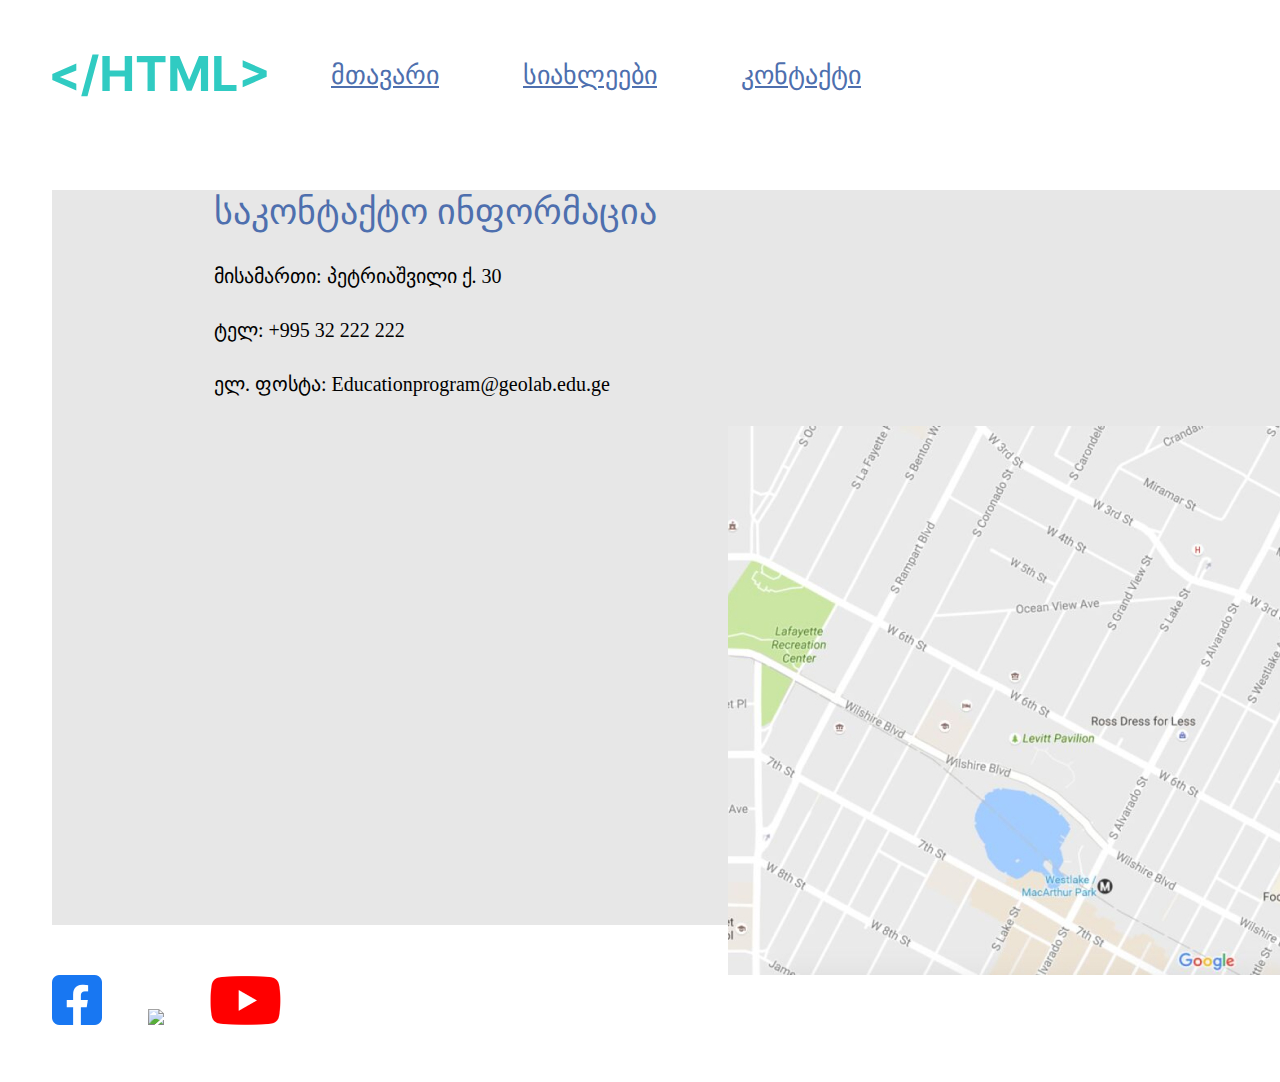
==== pages/contact.html @ 7864d2a6 "Commit N1" ====
<!DOCTYPE html>
<html>
	<head>
		
		<title>Lecture 3</title>
		<link rel="stylesheet" type="text/css" href="../CSS/reset.css">
		<link rel="stylesheet" type="text/css" href="../CSS/style.css">
	</head>
	<body>
		<header>
			<img class="logo" src="../images/logo.svg" alt="html logo">
			<nav>
				
				<ul>
					<li>
						<a href="../index.html">მთავარი</a>
					</li>
					<li>
						<a href="news.html">სიახლეები</a>
					</li>
					<li>
						<a href="/#">კონტაქტი</a>
					</li>
				</ul>
			</nav>

		</header>
		<section class="sect1">
			<p class="p11">
				საკონტაქტო ინფორმაცია
			</p>
			<p class="p12">
				მისამართი: პეტრიაშვილი ქ. 30
			</p>
			<p class="p13">
				ტელ: +995 32 222 222
			</p>
			<p class="p14">
				ელ. ფოსტა: Educationprogram@geolab.edu.ge
			</p>
			<img class="Limg" src="../images/map.jpg">
		</section>
	
	    <footer class="ft">
			<img src="../images/fb.png">
			<img class="img9" src="../images/line.png">
			<img src="../images/yt.png">
		</footer>
	
	</body>
	
</html>
---- CSS/style.css ----
body{
	padding: 54px 52px;
}
header{
	margin-bottom: 54px;
}
a {
	font-size: 26px;
	color: #4E6FAE;
}
.logo{
	vertical-align: middle;
	margin-right: 60px;
}
nav{
	display: inline-block;
	vertical-align: middle;
}
.my26{
	width: 30px;
	height: 30px;
	background-color: #5012D5;
	font-size: 24px;
line-height: 28px;
color: #84FF81;
padding: 10px;
}
li{
	display: inline-block;
	margin-right: 80px;
}
.articleimg{
	margin-right: 66px;
margin-bottom: 30px;
}
.textdiv{
	width: 780px;
	display: inline-block;
	vertical-align: top;
}
p{
	font-size: 16px;
	margin-bottom: 30px;
} h3{
	margin-top: 15px;
	margin-bottom: 15px;
}
h4{

	margin-top: 15px;
	margin-bottom: 15px;
	font-size: 20px;
line-height: 24px;

color: #4E6FAE;


}
.text2 {
width: 1021px;
height: 148px;
}
.html{
	margin-left: 150px;
	display: block;
}
.news{
	display: inline-block;
	font-size: 26px;
line-height: 31px;
margin-top: 120px;
margin-right: 18px;
margin-left: 150px;


color: blue;

}
.div2{
	display: inline-block;
	font-size: 26px;
line-height: 31px;

color: #4E6FAE;

}
.div3{position: absolute;
	margin-left: 150px;
width: 500px;
height: 192px;

background: #E7E7E7;
}
.p1{
	margin-top: 21px;
	margin-right: 170px;
	margin-left: 23px;
	font-size: 20px;
line-height: 24px;
color: #3F4145;

}
.img1{
	display: inline-block;
	position: absolute;
	margin-right: 387px;
	margin-left: 36px;
width: 77px;
height: 77px;
}
.p3{
	padding-left: 150px;
}

.div4{ display: inline-block;
width: 500px;
height: 192px;

background: #E7E7E7;
	margin-left: 746px;
}
.p4{
	font-size: 20px;
line-height: 24px;

color: #3F4145;
 margin-left: 29px;
 margin-top: 21px;
}
.img5{
	margin-left: 36px;
	margin-right: 373px;
	position: absolute;
width: 89px;
height: 89px;

}
.p5{
	display: inline-block;
width: 335px;
height: 95px;
margin-left: 148px;
}
.sect1{
width: 1660px;
height: 735px;

background: #E7E7E7;
}
.p11{
	margin-top: 93px;
	margin-left: 162px;
	font-size: 36px;
line-height: 44px;

color: #4E6FAE;

}
.p12{ 
	margin-left: 162px;
	font-size: 20px;
line-height: 24px;


}
.p13{
	margin-left: 162px;
	font-size: 20px;
line-height: 24px;


}
.p14{
	margin-left: 162px;
	font-size: 20px;
line-height: 24px;

}
.Limg{
	position: absolute;
width: 944px;
height: 549px;
margin-left: 676px;
}
.img9{
	margin-left: 42px;
	margin-right: 42px;
}
.art5{
}
.ft{
	margin-top: 50px;
}
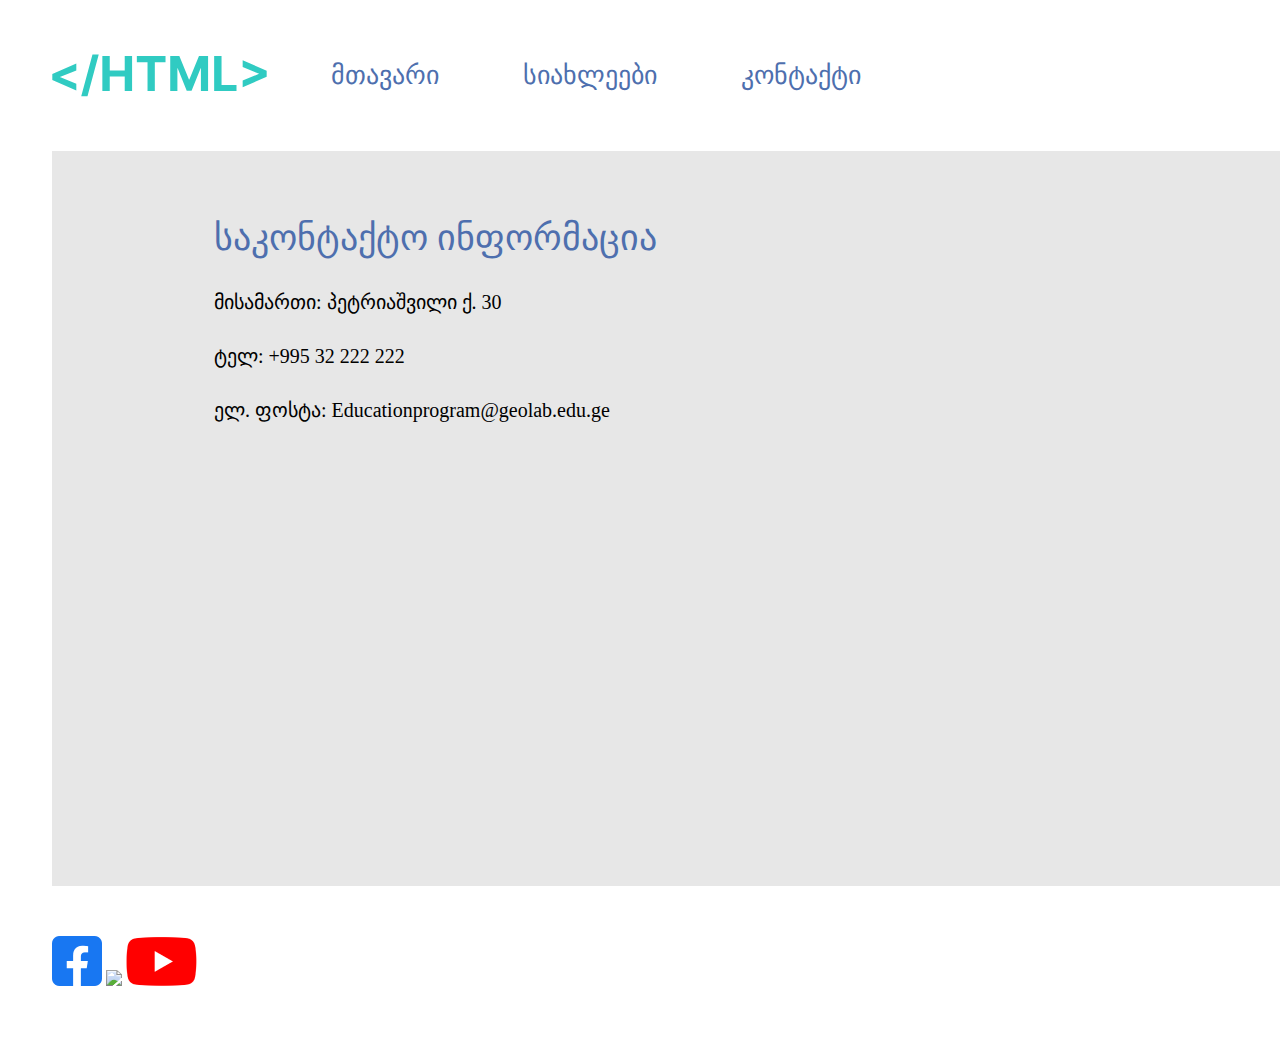
==== commit e3871a27: "second update" ====
--- a/pages/contact.html
+++ b/pages/contact.html
@@ -2,7 +2,7 @@
 <html>
 	<head>
 		
-		<title>Lecture 3</title>
+		<title>Lecture 5</title>
 		<link rel="stylesheet" type="text/css" href="../CSS/reset.css">
 		<link rel="stylesheet" type="text/css" href="../CSS/style.css">
 	</head>
@@ -26,6 +26,7 @@
 
 		</header>
 		<section class="sect1">
+			<div class="div9">
 			<p class="p11">
 				საკონტაქტო ინფორმაცია
 			</p>
@@ -38,7 +39,10 @@
 			<p class="p14">
 				ელ. ფოსტა: Educationprogram@geolab.edu.ge
 			</p>
-			<img class="Limg" src="../images/map.jpg">
+		</div>
+			<div class="div9">
+			<iframe class="map1" src="https://www.google.com/maps/embed?pb=!1m18!1m12!1m3!1d7011216.232477233!2d-28.179117449263412!3d64.59444444560536!2m3!1f0!2f0!3f0!3m2!1i1024!2i768!4f13.1!3m3!1m2!1s0x48d22b52a3eb6043%3A0x6f8a0434e5c1459a!2z4YOY4YOh4YOa4YOQ4YOc4YOT4YOY4YOQ!5e0!3m2!1ska!2sge!4v1686557254079!5m2!1ska!2sge" width="600" height="450" style="border:0;" allowfullscreen="" loading="lazy" referrerpolicy="no-referrer-when-downgrade"></iframe>
+		</div>
 		</section>
 	
 	    <footer class="ft">
--- a/CSS/style.css
+++ b/CSS/style.css
@@ -88,6 +88,7 @@
 	margin-left: 150px;
 width: 500px;
 height: 192px;
+margin-top: 53px;
 
 background: #E7E7E7;
 }
@@ -115,9 +116,10 @@
 .div4{ display: inline-block;
 width: 500px;
 height: 192px;
+margin-top: 53px;
 
 background: #E7E7E7;
-	margin-left: 746px;
+	margin-left: 700px;
 }
 .p4{
 	font-size: 20px;
@@ -142,13 +144,17 @@
 margin-left: 148px;
 }
 .sect1{
+	display: inline-block;
 width: 1660px;
 height: 735px;
 
 background: #E7E7E7;
 }
+.div9{
+	display: inline-block;
+	margin-right: 50px;
+}
 .p11{
-	margin-top: 93px;
 	margin-left: 162px;
 	font-size: 36px;
 line-height: 44px;
@@ -176,11 +182,6 @@
 line-height: 24px;
 
 }
-.Limg{
-	position: absolute;
-width: 944px;
-height: 549px;
-margin-left: 676px;
 }
 .img9{
 	margin-left: 42px;
@@ -190,4 +191,17 @@
 }
 .ft{
 	margin-top: 50px;
-}+}
+.map1 {
+	display: inline-block;
+}
+
+}
+.div8{
+	display: inline-block;
+}
+.div9{
+	display: inline-block;
+	vertical-align: top;
+	margin-top: 65px;
+}
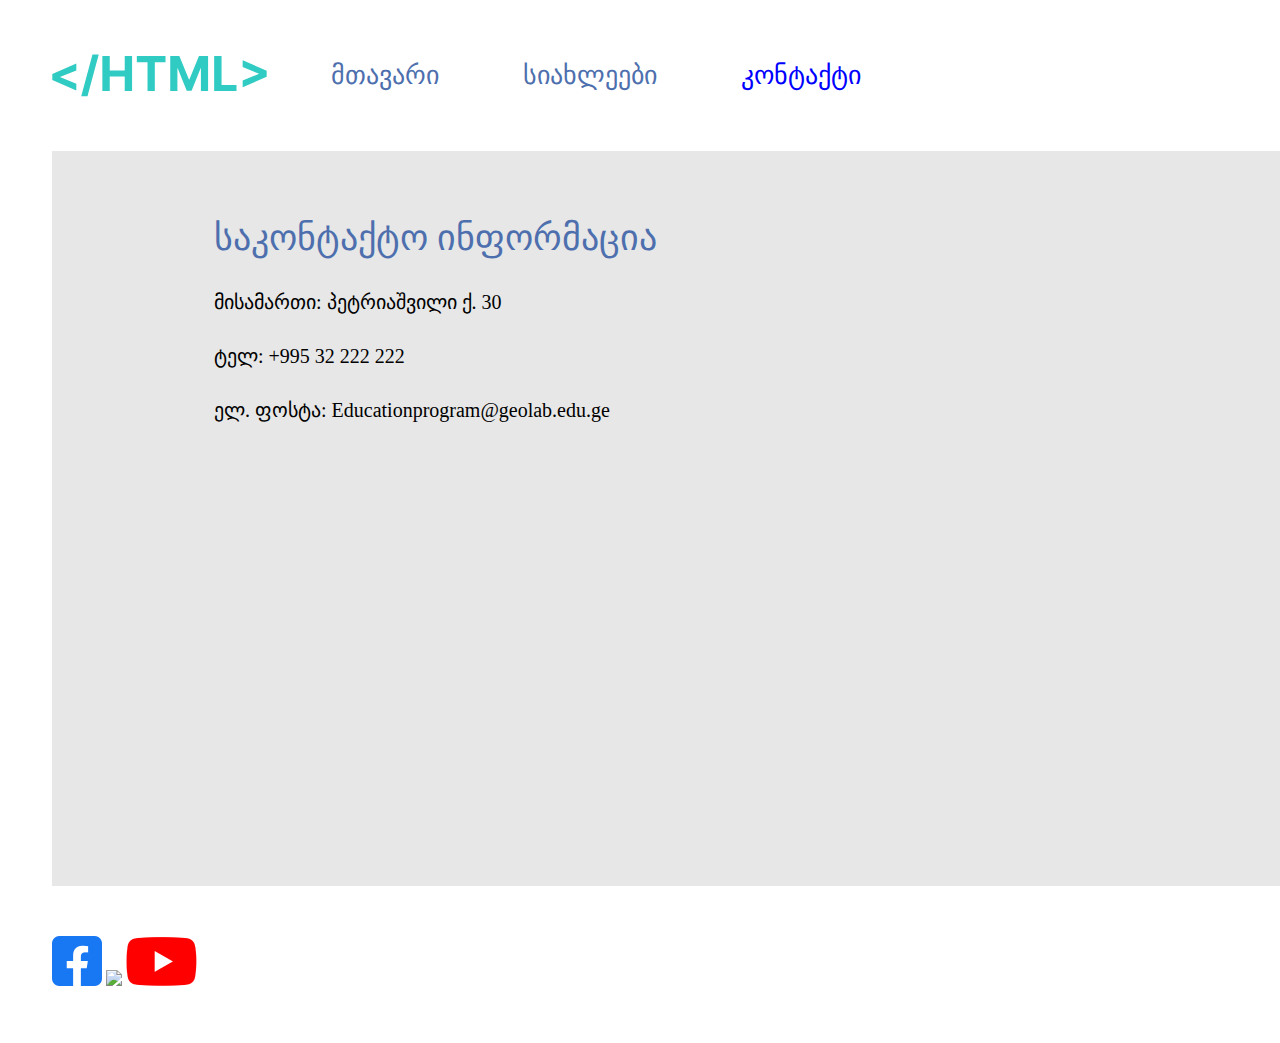
==== commit 76c4750e: "Third update" ====
--- a/pages/contact.html
+++ b/pages/contact.html
@@ -19,7 +19,7 @@
 						<a href="news.html">სიახლეები</a>
 					</li>
 					<li>
-						<a href="/#">კონტაქტი</a>
+						<a class="mainpage" href="/#">კონტაქტი</a>
 					</li>
 				</ul>
 			</nav>
--- a/CSS/style.css
+++ b/CSS/style.css
@@ -205,3 +205,6 @@
 	vertical-align: top;
 	margin-top: 65px;
 }
+.mainpage{
+	color: blue;
+}
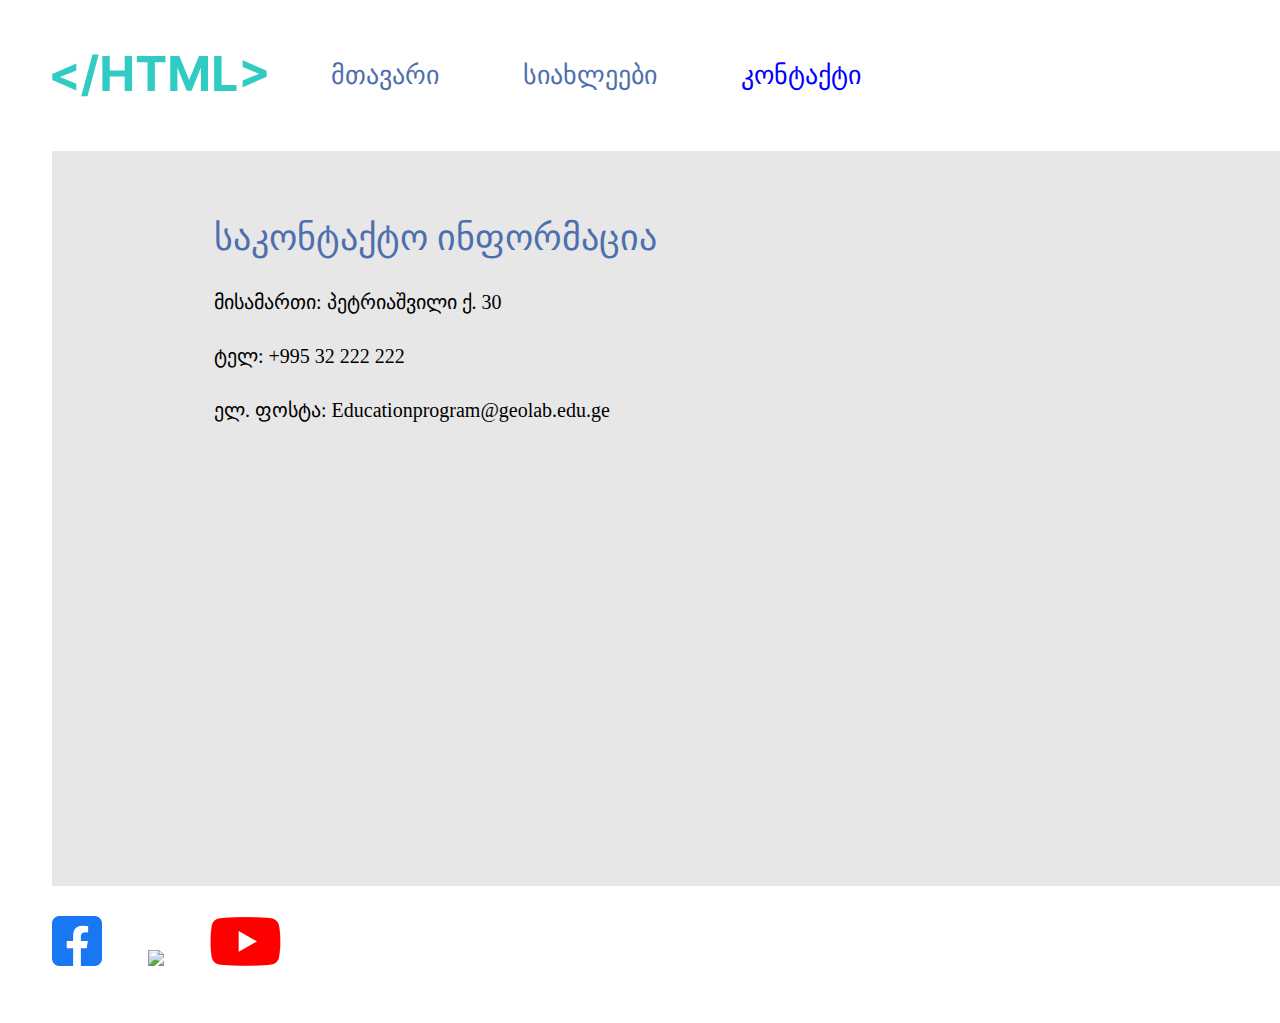
==== commit 2573d05e: "N4" ====
--- a/pages/contact.html
+++ b/pages/contact.html
@@ -47,7 +47,7 @@
 	
 	    <footer class="ft">
 			<img src="../images/fb.png">
-			<img class="img9" src="../images/line.png">
+			<img class="line01" src="../images/line.png">
 			<img src="../images/yt.png">
 		</footer>
 	
--- a/CSS/style.css
+++ b/CSS/style.css
@@ -61,7 +61,6 @@
 height: 148px;
 }
 .html{
-	margin-left: 150px;
 	display: block;
 }
 .news{
@@ -70,7 +69,6 @@
 line-height: 31px;
 margin-top: 120px;
 margin-right: 18px;
-margin-left: 150px;
 
 
 color: blue;
@@ -80,12 +78,13 @@
 	display: inline-block;
 	font-size: 26px;
 line-height: 31px;
+margin-left: 18px;
 
 color: #4E6FAE;
 
 }
-.div3{position: absolute;
-	margin-left: 150px;
+.div3{
+	display: inline-block;
 width: 500px;
 height: 192px;
 margin-top: 53px;
@@ -116,10 +115,13 @@
 .div4{ display: inline-block;
 width: 500px;
 height: 192px;
-margin-top: 53px;
-
-background: #E7E7E7;
-	margin-left: 700px;
+margin-top: 60px;
+margin-left: 46px;
+
+background: #E7E7E7;}
+.art3{
+	display: inline-block;
+	vertical-align: top;
 }
 .p4{
 	font-size: 20px;
@@ -182,29 +184,39 @@
 line-height: 24px;
 
 }
-}
-.img9{
+.art5{
+	display: inline-block;
+}
+
+}
+.map1 {
+	display: inline-block;
+}
+
+}
+.div8{
+	display: inline-block;
+}
+.div9{
+	display: inline-block;
+	vertical-align: top;
+	margin-top: 65px;
+}
+.mainpage{
+	color: blue;
+}
+.container{
+	width: 1055px;
+	margin: 0 auto;
+}
+.ft{
+	margin-top: 30px;
+}
+.ft2{
+	margin-top: 30px;
+	margin-left: 161px;
+}
+.line01{
 	margin-left: 42px;
 	margin-right: 42px;
-}
-.art5{
-}
-.ft{
-	margin-top: 50px;
-}
-.map1 {
-	display: inline-block;
-}
-
-}
-.div8{
-	display: inline-block;
-}
-.div9{
-	display: inline-block;
-	vertical-align: top;
-	margin-top: 65px;
-}
-.mainpage{
-	color: blue;
-}
+}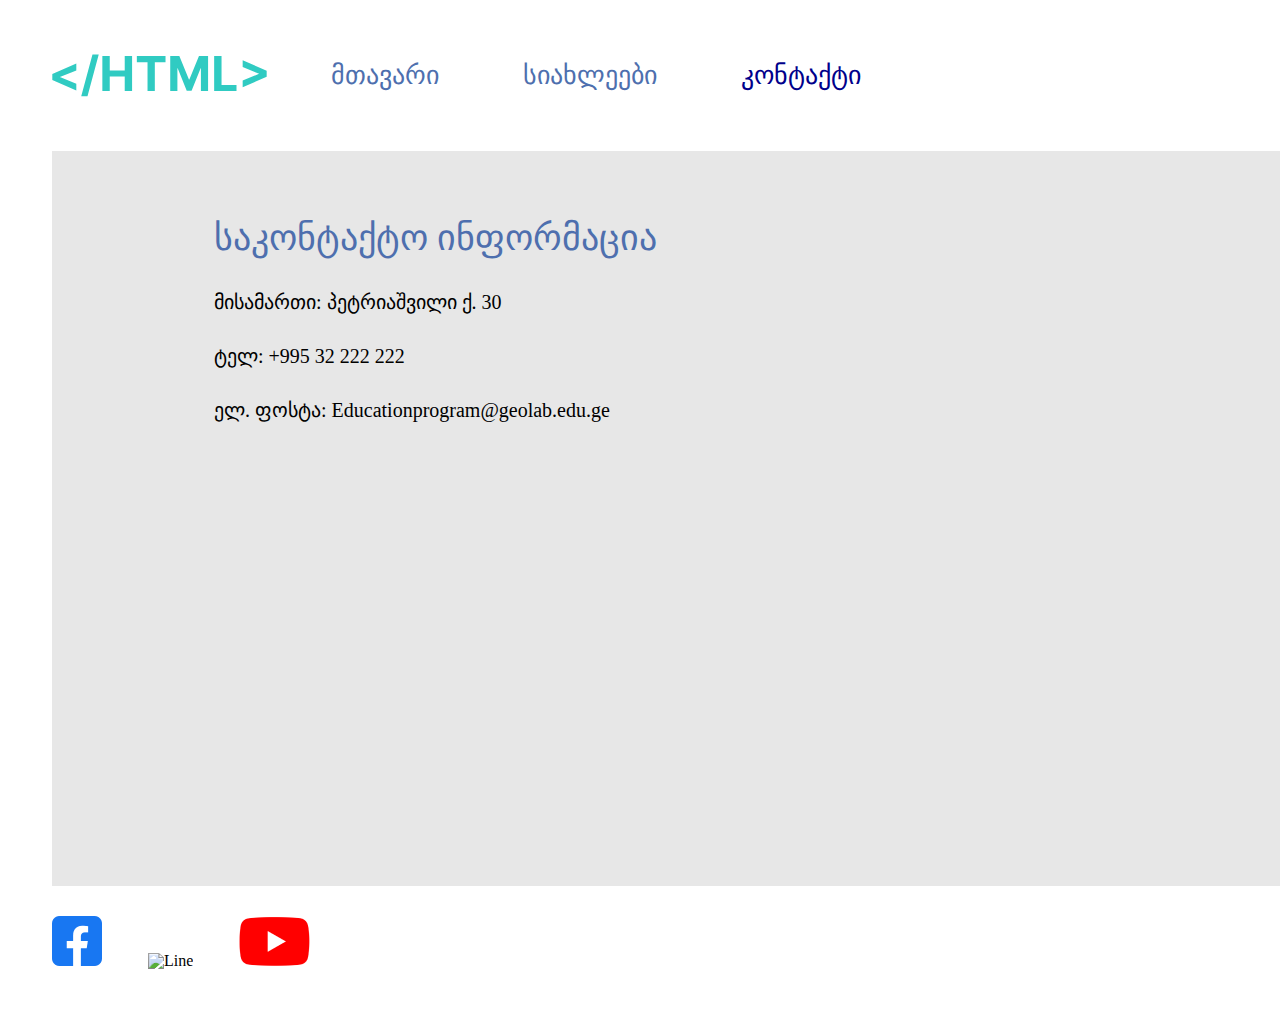
==== commit 85be66c2: "Alt update" ====
--- a/pages/contact.html
+++ b/pages/contact.html
@@ -46,9 +46,9 @@
 		</section>
 	
 	    <footer class="ft">
-			<img src="../images/fb.png">
-			<img class="line01" src="../images/line.png">
-			<img src="../images/yt.png">
+			<img src="../images/fb.png" alt="Facebook logo">
+			<img class="line01" src="../images/line.png" alt="Line">
+			<img src="../images/yt.png" alt="Youtube logo">
 		</footer>
 	
 	</body>
--- a/CSS/style.css
+++ b/CSS/style.css
@@ -92,6 +92,8 @@
 background: #E7E7E7;
 }
 .p1{
+	font-family: 'Roboto', sans-serif;
+	font-weight: 500px;
 	margin-top: 21px;
 	margin-right: 170px;
 	margin-left: 23px;
@@ -110,6 +112,8 @@
 }
 .p3{
 	padding-left: 150px;
+	font-family: 'Roboto', sans-serif;
+	font-weight: 500px;
 }
 
 .div4{ display: inline-block;
@@ -124,6 +128,8 @@
 	vertical-align: top;
 }
 .p4{
+	font-family: 'Roboto', sans-serif;
+	font-weight: 500px;
 	font-size: 20px;
 line-height: 24px;
 
@@ -140,6 +146,8 @@
 
 }
 .p5{
+	font-family: 'Roboto', sans-serif;
+	font-weight: 500px;
 	display: inline-block;
 width: 335px;
 height: 95px;
@@ -203,7 +211,7 @@
 	margin-top: 65px;
 }
 .mainpage{
-	color: blue;
+	color: darkblue;
 }
 .container{
 	width: 1055px;
@@ -219,4 +227,8 @@
 .line01{
 	margin-left: 42px;
 	margin-right: 42px;
-}+}
+.square{
+	font-family: "BPG Square", sans-serif;
+	font-weight: 500px;
+}
